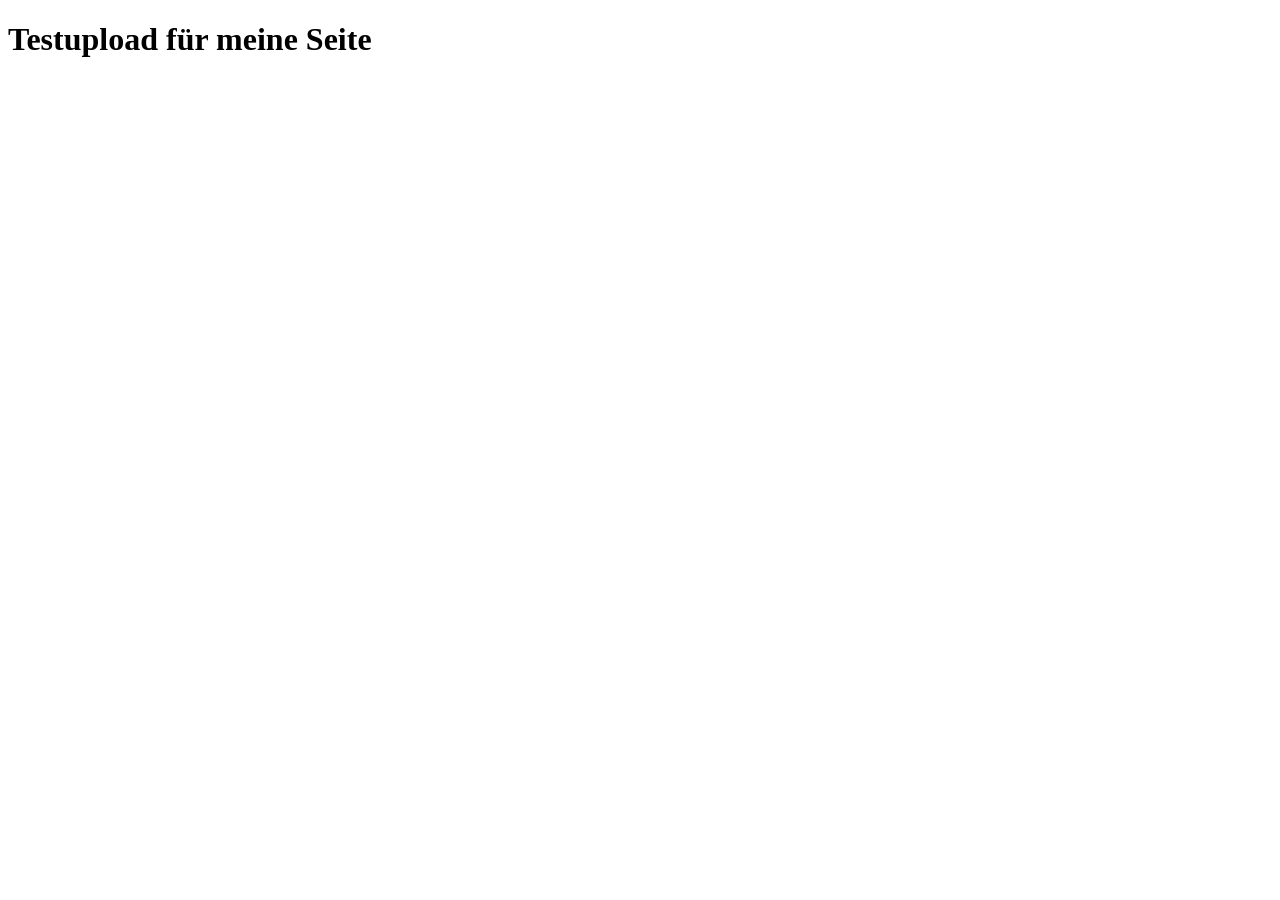
==== index.html @ 151cbc21 "Add files via upload" ====
<!DOCTYPE html>
<html lang="en">
<head>
    <meta charset="UTF-8">
    <meta name="viewport" content="width=device-width, initial-scale=1.0">
    <title>Meine Website</title>
</head>
<body>
    <h1>Testupload für meine Seite</h1>
</body>
</html>
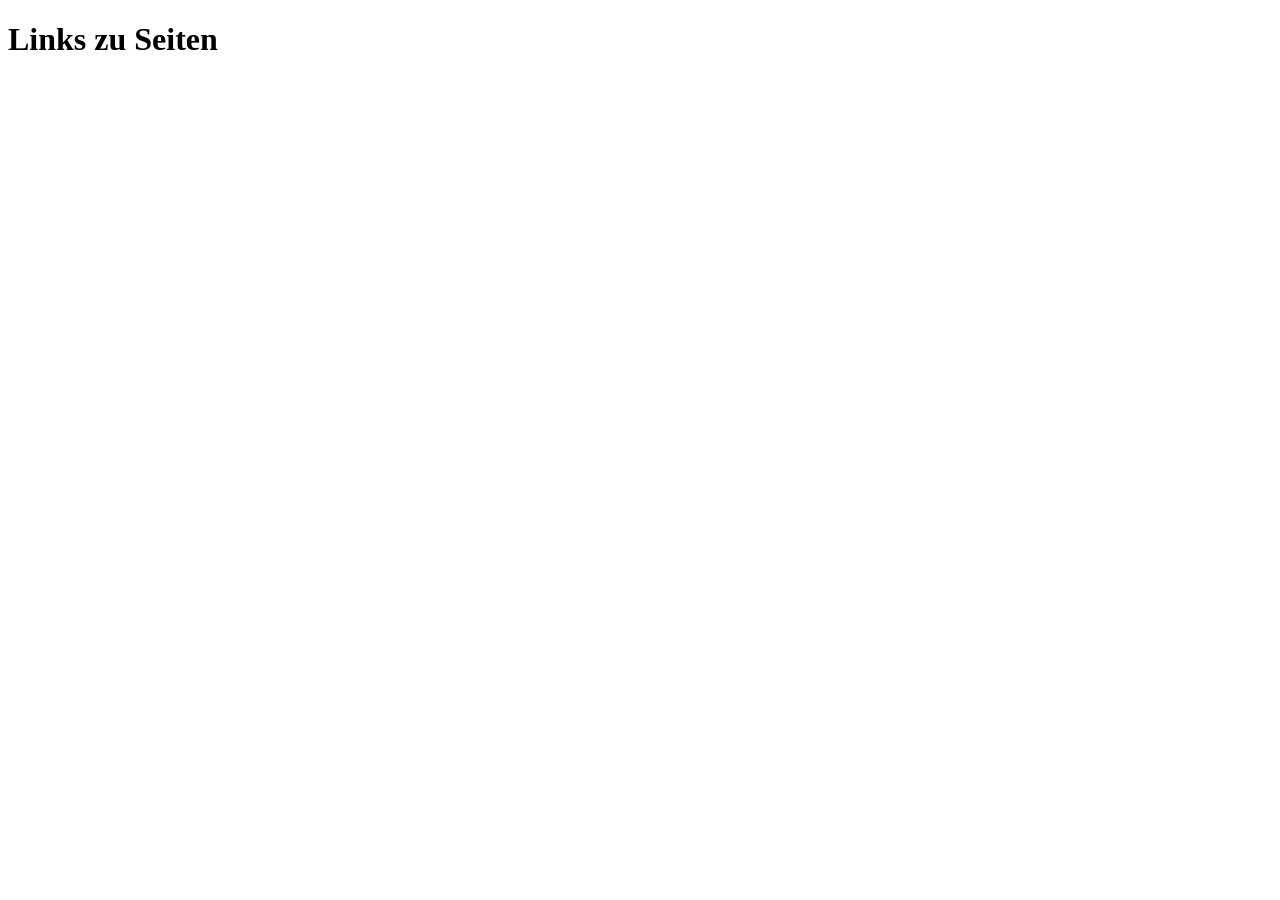
==== commit 32f94424: "Erster Link" ====
--- a/index.html
+++ b/index.html
@@ -6,6 +6,8 @@
     <title>Meine Website</title>
 </head>
 <body>
-    <h1>Testupload für meine Seite</h1>
+   <h1>Links zu Seiten</h1>
+    <a href="https://www.instagram.com/s.ypva_/"></a>
 </body>
-</html>+
+</html>
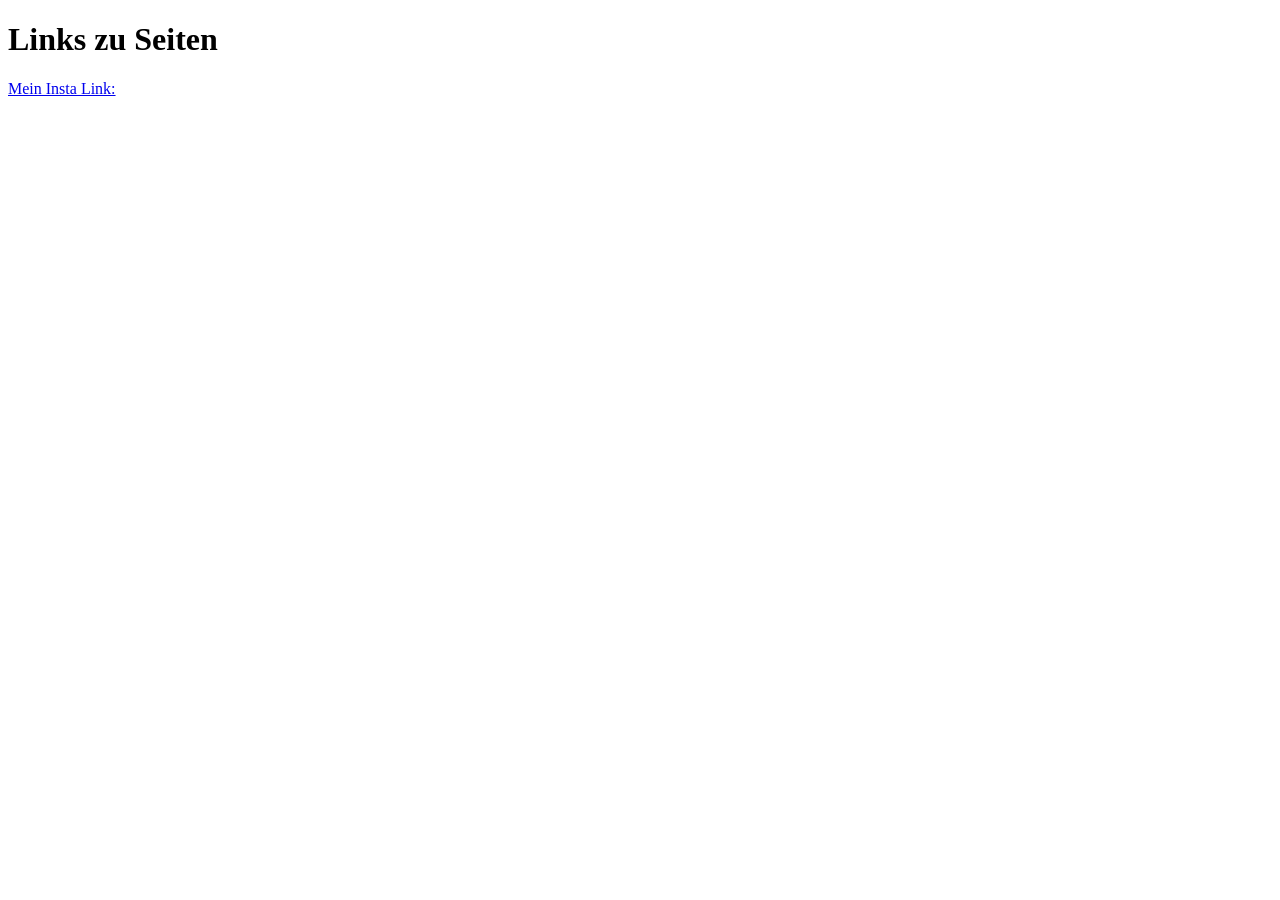
==== commit 9b278421: "Mein Insta Link" ====
--- a/index.html
+++ b/index.html
@@ -7,7 +7,9 @@
 </head>
 <body>
    <h1>Links zu Seiten</h1>
-    <a href="https://www.instagram.com/s.ypva_/"></a>
+    <a href="https://www.instagram.com/s.ypva_/">Mein Insta Link:</a>
 </body>
 
 </html>
+
+
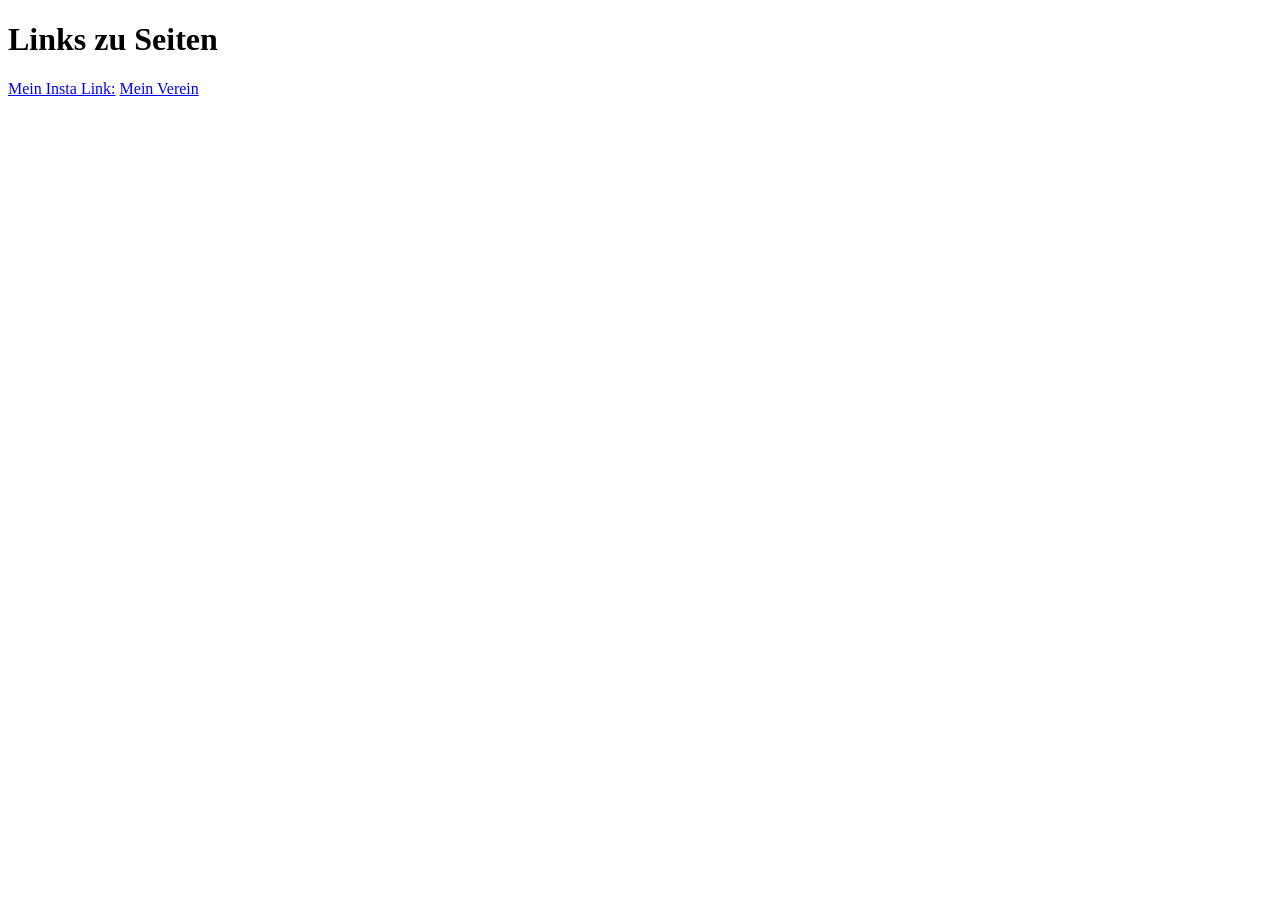
==== commit 6e074721: "Mein Verein" ====
--- a/index.html
+++ b/index.html
@@ -8,8 +8,10 @@
 <body>
    <h1>Links zu Seiten</h1>
     <a href="https://www.instagram.com/s.ypva_/">Mein Insta Link:</a>
+     <a href="https://www.baerenhart.at/BAeRENHART-TAEKWONDO/">Mein Verein</a>
 </body>
 
 </html>
 
 
+
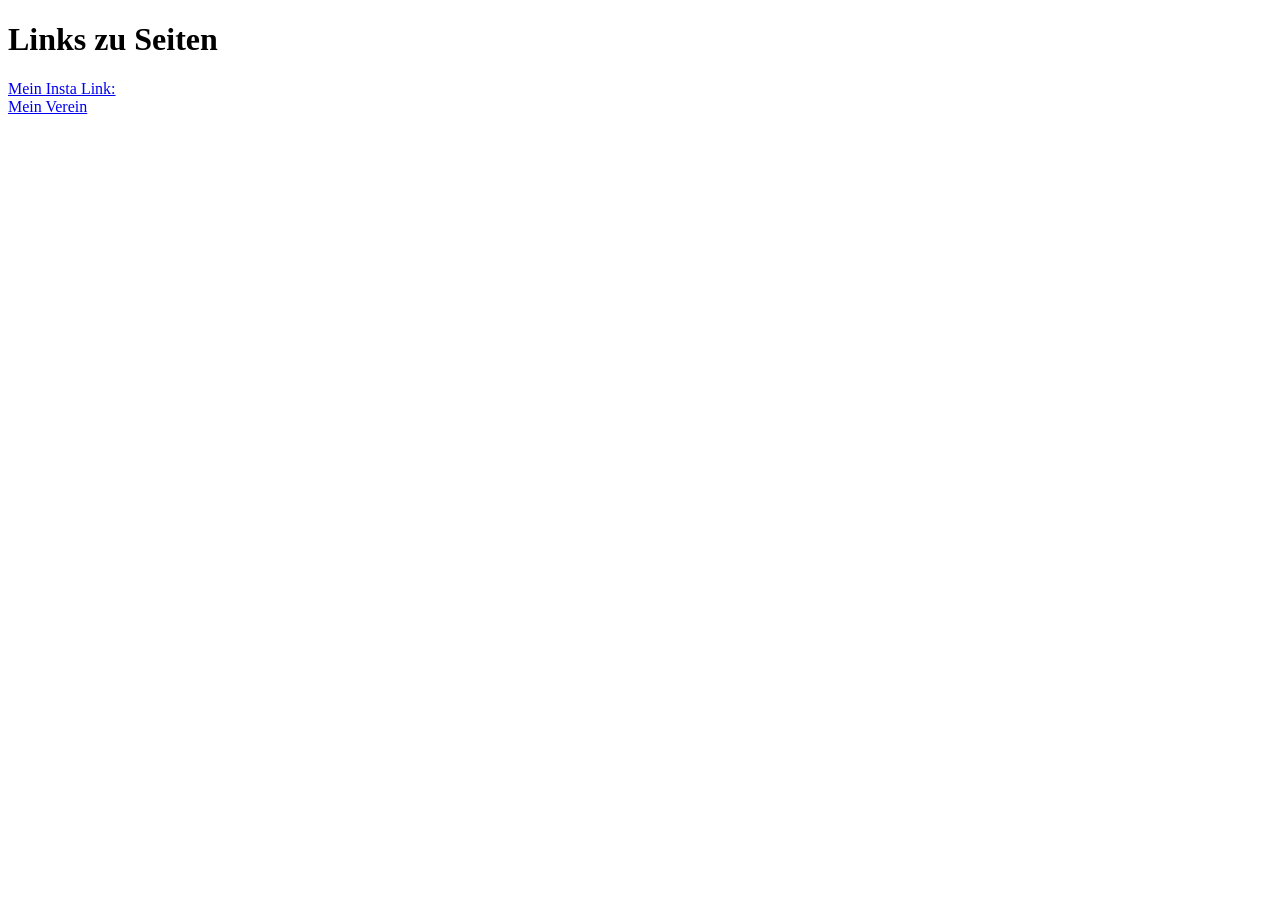
==== commit 97c2a051: "Mein Verein" ====
--- a/index.html
+++ b/index.html
@@ -8,6 +8,7 @@
 <body>
    <h1>Links zu Seiten</h1>
     <a href="https://www.instagram.com/s.ypva_/">Mein Insta Link:</a>
+    <br>
      <a href="https://www.baerenhart.at/BAeRENHART-TAEKWONDO/">Mein Verein</a>
 </body>
 
@@ -15,3 +16,4 @@
 
 
 
+
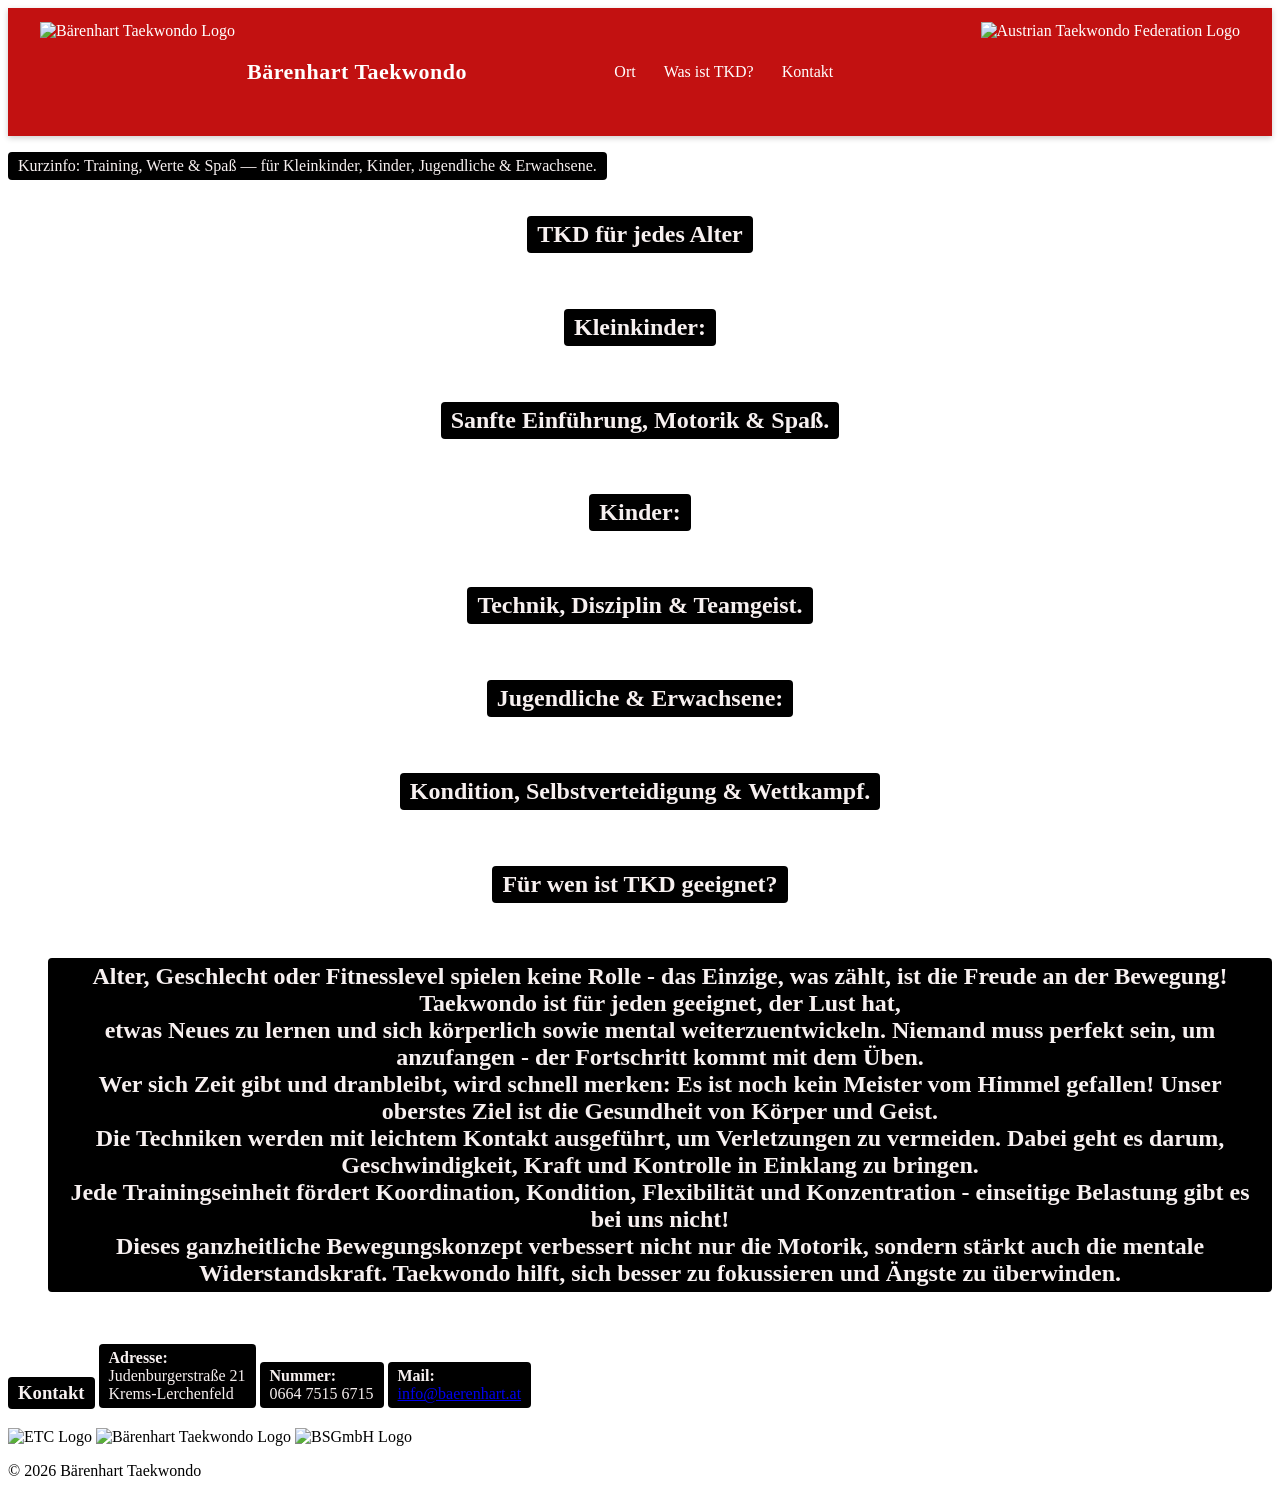
==== commit 7086a86f: "Update index.html" ====
--- a/index.html
+++ b/index.html
@@ -1,19 +1,194 @@
-<!DOCTYPE html>
-<html lang="en">
+<!doctype html>
+<html lang="de">
 <head>
-    <meta charset="UTF-8">
-    <meta name="viewport" content="width=device-width, initial-scale=1.0">
-    <title>Meine Website</title>
+  <meta charset="utf-8" />
+  <meta name="viewport" content="width=device-width,initial-scale=1" />
+  <title>Bärenhard Taekwondo </title>
+  <link rel="stylesheet" href="styles.css" />
+  <link rel="preconnect" href="https://fonts.googleapis.com">
+<link rel="preconnect" href="https://fonts.gstatic.com" crossorigin>
+<link href="https://fonts.googleapis.com/css2?family=Montserrat:ital,wght@0,100..900;1,100..900&family=Open+Sans:ital,wght@0,300..800;1,300..800&display=swap" rel="stylesheet">
+
 </head>
 <body>
-   <h1>Links zu Seiten</h1>
-    <a href="https://www.instagram.com/s.ypva_/">Mein Insta Link:</a>
-    <br>
-     <a href="https://www.baerenhart.at/BAeRENHART-TAEKWONDO/">Mein Verein</a>
-</body>
+<header class="navbar">
+  <div class="navbar-content">
 
-</html>
+    <!-- Linkes Logo + Titel -->
+    <div class="left-section">
+      <img src="Bilder/Herunterladen.webp" alt="Bärenhart Taekwondo Logo" class="logo-left" >
+      <span class="brand">Bärenhart Taekwondo</span>
+    </div>
+
+    <!-- Navigation -->
+    <nav class="nav-links">
+      <a href="https://www.google.com/maps/place/Judenburgerstra%C3%9Fe+21,+3500+Krems+an+der+Donau/@48.4160232,15.6375668,17z/data=!3m1!4b1!4m6!3m5!1s0x477283802dc50a91:0xbefe0ce7e1cd1830!8m2!3d48.4160232!4d15.6401417!16s%2Fg%2F11hdc4y83v?entry=ttu&g_ep=EgoyMDI1MTEyMy4xIKXMDSoASAFQAw%3D%3D">Ort</a>
+      <a href="https://de.wikipedia.org/wiki/Taekwondo">Was ist TKD?</a>
+      <a href="https://www.baerenhart.at/KONTAKT/">Kontakt</a>
+    </nav>
+
+    <!-- Rechtes Logo -->
+    <div class="right-section">
+      <img src="Bilder/OIP (1).webp" alt="Austrian Taekwondo Federation Logo" class="logo-right">
+    </div>
+
+  </div>
+</header>
+
+  <!-- Hero / Einleitung -->
+  <section class="hero">
+    <div class="hero-content">
+      <p class="lead blauer-text">Kurzinfo: Training, Werte & Spaß — für Kleinkinder, Kinder, Jugendliche & Erwachsene.</p>
+      <center><h1 class="blauer-text">TKD für jedes Alter</h1></center>
+      <p class="hero-underline"></p>
+    </div>
+  </section>
+
+  <!-- Drei Boxen: Kleinkinder | Kinder | Jugendliche & Erwachsene -->
+  <main>
+    <section class="cards" id="trainings">
+      <div class="card">
+        <center>
+        <h2 class="blauer-text">Kleinkinder:</h2>
+        <p> <h2 class="blauer-text">Sanfte Einführung, Motorik & Spaß.</h2></p>
+        </center>
+      </div>
+      <div class="card">
+        <center>
+        <h2 class="blauer-text">Kinder:</h2>
+        <p><h2 class="blauer-text">Technik, Disziplin & Teamgeist.</h2></p>
+        </center> 
+      </div>
+      <div class="card">
+        <center>
+        <h2 class="blauer-text">Jugendliche &amp; Erwachsene:</h2>
+        <p><h2 class="blauer-text">Kondition, Selbstverteidigung & Wettkampf.</h2></p>
+        </center>
+      </div>
+    </section>
+
+    <!-- Für wen ist TKD geeignet? -->
+    <section class="who" id="was-ist">
+      <center>
+      <h2 class="blauer-text">Für wen ist TKD geeignet?</h2>
+      <ul class="who-list">
+           <h2 class="blauer-text"> Alter, Geschlecht oder Fitnesslevel spielen keine Rolle - das Einzige, was zählt, ist die Freude an der Bewegung! Taekwondo ist für jeden geeignet, der Lust hat,
+          <br> etwas Neues zu lernen und sich körperlich sowie mental weiterzuentwickeln. Niemand muss perfekt sein, um anzufangen - der Fortschritt kommt mit dem Üben.
+          <br> Wer sich Zeit gibt und dranbleibt, wird schnell merken: Es ist noch kein Meister vom Himmel gefallen! Unser oberstes Ziel ist die Gesundheit von Körper und Geist. 
+          <br>Die Techniken werden mit leichtem Kontakt ausgeführt, um Verletzungen zu vermeiden. Dabei geht es darum, Geschwindigkeit, Kraft und Kontrolle in Einklang zu bringen.
+          <br>Jede Trainingseinheit fördert Koordination, Kondition, Flexibilität und Konzentration - einseitige Belastung gibt es bei uns nicht!
+          <br>Dieses ganzheitliche Bewegungskonzept verbessert nicht nur die Motorik, sondern stärkt auch die mentale Widerstandskraft. Taekwondo hilft, sich besser zu fokussieren und Ängste zu überwinden.</li>
+        </h2>
+        </center>
+        </ul>
+    </section>
+  </main>
+
+  <!-- Footer / Kontaktbereich -->
+  <footer id="kontakt" class="footer">
+    <div class="footer-inner">
+      <div class="contact-box">
+        <h3 class="blauer-text">Kontakt</h3>
+        <p class="blauer-text"><strong>Adresse:</strong><br/>Judenburgerstraße 21<br/>Krems-Lerchenfeld</p>
+        <p class="blauer-text"><strong>Nummer:</strong><br/>0664 7515 6715</p>
+        <p class="blauer-text"><strong>Mail:</strong><br/><a href="info@baerenhart.at ">info@baerenhart.at </a></p>
+    
+      <div class="logos">
+        <img src="Bilder/European-Taekwondo-Union-600x338.png" alt="ETC Logo" class="logo-bottom" width="200px">
+        <img src="Bilder/Herunterladen.webp" alt="Bärenhart Taekwondo Logo" class="logo-bottom" width="300px">
+        <img src="Bilder/logo-bundes-sport-gmbh-250x.jpg" alt="BSGmbH Logo" class="logo-bottom" width="350px">
+    </div>
+    </div>
+    <p class="copyright">© <span id="year"></span> Bärenhart Taekwondo</p>
+  </footer>
+
+  <script>
+    // Jahr automatisch ausfüllen
+    document.getElementById('year').textContent = new Date().getFullYear();
+  </script>
 
 
 
+  <style>
+    .blauer-text {
+    color: rgb(247, 240, 240);         /* Schriftfarbe */
+    background-color: rgb(0, 0, 0); /* Hintergrundfarbe */
+    padding: 5px 10px;   /* Abstand um den Text herum */
+    border-radius: 4px;  /* optional: abgerundete Ecken */
+    display: inline-block; /* damit der Hintergrund nur den Text umschließt */
+}
+    /* Rote Navbar */
+.navbar {
+  background: #c21111;
+  color: #fff;
+  padding: 14px 0;
+  box-shadow: 0 2px 6px rgba(0,0,0,0.2);
+  position: sticky;
+  top: 0;
+  z-index: 100;
+}
 
+.navbar-content {
+  max-width: 1200px;
+  margin: 0 auto;
+  padding: 0 16px;
+  display: flex;
+  align-items: center;
+  justify-content: space-between;
+}
+
+
+/* Linke Seite: Logo + Titel */
+.left-section {
+  display: flex;
+  align-items: center;
+  gap: 12px;
+}
+
+.logo-left {
+  height: 100px;     /* anpassbar */
+  width: auto;
+}
+
+.brand {
+  font-size: 22px;
+  font-weight: 700;
+  letter-spacing: 0.5px;
+  color: #fff;
+}
+
+/* Navigation */
+.nav-links a {
+  color: white;
+  text-decoration: none;
+  margin: 0 12px;
+  font-weight: 500;
+}
+
+.nav-links a:hover {
+  text-decoration: underline;
+}
+
+/* Rechtes Logo */
+.right-section {
+  display: flex;
+  align-items: center;
+}
+
+.logo-right {
+  height: 100px;     /* etwas kleiner */
+  width: auto;
+}
+
+body {
+        /* Bildpfad anpassen */
+        background-image: url('Bilder/Bild.jpeg');
+        background-size: cover 
+        background-position: center;  /* Zentrieren */
+        background-attachment: fixed; /* Bild bleibt beim Scrollen fixiert */
+
+    }
+
+  </style>
+</body>
+</html>
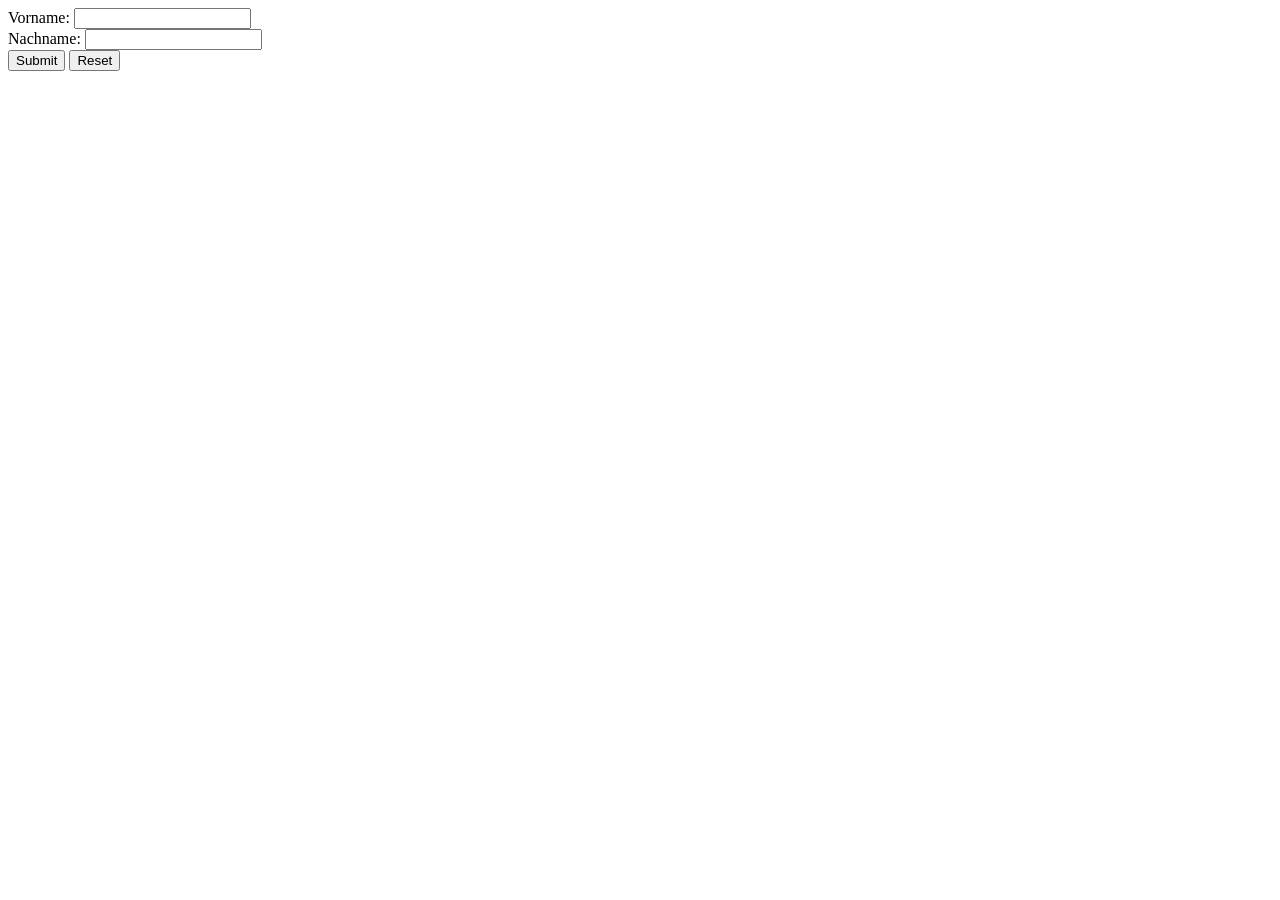
==== commit 927b4853: "Add files via upload" ====
--- a/index.html
+++ b/index.html
@@ -1,194 +1,38 @@
-<!doctype html>
-<html lang="de">
+<!DOCTYPE html>
+<html lang="en">
 <head>
-  <meta charset="utf-8" />
-  <meta name="viewport" content="width=device-width,initial-scale=1" />
-  <title>Bärenhard Taekwondo </title>
-  <link rel="stylesheet" href="styles.css" />
-  <link rel="preconnect" href="https://fonts.googleapis.com">
-<link rel="preconnect" href="https://fonts.gstatic.com" crossorigin>
-<link href="https://fonts.googleapis.com/css2?family=Montserrat:ital,wght@0,100..900;1,100..900&family=Open+Sans:ital,wght@0,300..800;1,300..800&display=swap" rel="stylesheet">
-
+    <meta charset="UTF-8">
+    <meta name="viewport" content="width=device-width, initial-scale=1.0">
+    <title>Document</title>
 </head>
 <body>
-<header class="navbar">
-  <div class="navbar-content">
+    <form id ="nameForm" method ="get" enctype ="multipart/form-data">
+        <div>
+            <label for = "firstname">Vorname:</label>
+            <input type = "text" id = "firstname" name = "firstname" required />
+        </div>
 
-    <!-- Linkes Logo + Titel -->
-    <div class="left-section">
-      <img src="Bilder/Herunterladen.webp" alt="Bärenhart Taekwondo Logo" class="logo-left" >
-      <span class="brand">Bärenhart Taekwondo</span>
-    </div>
+        <div>
+            <label for ="lastname">Nachname:</label>
+            <input type = "text" id = "lastname" name = "lastname" required/>
+            </div>
+    
+            <div>
+                <input type ="submit" id="submitBtn" />
+                <input type ="reset" />
+            </div>
 
-    <!-- Navigation -->
-    <nav class="nav-links">
-      <a href="https://www.google.com/maps/place/Judenburgerstra%C3%9Fe+21,+3500+Krems+an+der+Donau/@48.4160232,15.6375668,17z/data=!3m1!4b1!4m6!3m5!1s0x477283802dc50a91:0xbefe0ce7e1cd1830!8m2!3d48.4160232!4d15.6401417!16s%2Fg%2F11hdc4y83v?entry=ttu&g_ep=EgoyMDI1MTEyMy4xIKXMDSoASAFQAw%3D%3D">Ort</a>
-      <a href="https://de.wikipedia.org/wiki/Taekwondo">Was ist TKD?</a>
-      <a href="https://www.baerenhart.at/KONTAKT/">Kontakt</a>
-    </nav>
+    </form>
 
-    <!-- Rechtes Logo -->
-    <div class="right-section">
-      <img src="Bilder/OIP (1).webp" alt="Austrian Taekwondo Federation Logo" class="logo-right">
-    </div>
+    <!--
+    l?firstname=a&lastname=b
 
-  </div>
-</header>
+    ?: Start von Formulardaten
+    key1 = value1
+    &: Trennzeichen für nächstes key value pair (zuordnungen)
+    -->
 
-  <!-- Hero / Einleitung -->
-  <section class="hero">
-    <div class="hero-content">
-      <p class="lead blauer-text">Kurzinfo: Training, Werte & Spaß — für Kleinkinder, Kinder, Jugendliche & Erwachsene.</p>
-      <center><h1 class="blauer-text">TKD für jedes Alter</h1></center>
-      <p class="hero-underline"></p>
-    </div>
-  </section>
+<script src="formcatcher.js"></script>
 
-  <!-- Drei Boxen: Kleinkinder | Kinder | Jugendliche & Erwachsene -->
-  <main>
-    <section class="cards" id="trainings">
-      <div class="card">
-        <center>
-        <h2 class="blauer-text">Kleinkinder:</h2>
-        <p> <h2 class="blauer-text">Sanfte Einführung, Motorik & Spaß.</h2></p>
-        </center>
-      </div>
-      <div class="card">
-        <center>
-        <h2 class="blauer-text">Kinder:</h2>
-        <p><h2 class="blauer-text">Technik, Disziplin & Teamgeist.</h2></p>
-        </center> 
-      </div>
-      <div class="card">
-        <center>
-        <h2 class="blauer-text">Jugendliche &amp; Erwachsene:</h2>
-        <p><h2 class="blauer-text">Kondition, Selbstverteidigung & Wettkampf.</h2></p>
-        </center>
-      </div>
-    </section>
-
-    <!-- Für wen ist TKD geeignet? -->
-    <section class="who" id="was-ist">
-      <center>
-      <h2 class="blauer-text">Für wen ist TKD geeignet?</h2>
-      <ul class="who-list">
-           <h2 class="blauer-text"> Alter, Geschlecht oder Fitnesslevel spielen keine Rolle - das Einzige, was zählt, ist die Freude an der Bewegung! Taekwondo ist für jeden geeignet, der Lust hat,
-          <br> etwas Neues zu lernen und sich körperlich sowie mental weiterzuentwickeln. Niemand muss perfekt sein, um anzufangen - der Fortschritt kommt mit dem Üben.
-          <br> Wer sich Zeit gibt und dranbleibt, wird schnell merken: Es ist noch kein Meister vom Himmel gefallen! Unser oberstes Ziel ist die Gesundheit von Körper und Geist. 
-          <br>Die Techniken werden mit leichtem Kontakt ausgeführt, um Verletzungen zu vermeiden. Dabei geht es darum, Geschwindigkeit, Kraft und Kontrolle in Einklang zu bringen.
-          <br>Jede Trainingseinheit fördert Koordination, Kondition, Flexibilität und Konzentration - einseitige Belastung gibt es bei uns nicht!
-          <br>Dieses ganzheitliche Bewegungskonzept verbessert nicht nur die Motorik, sondern stärkt auch die mentale Widerstandskraft. Taekwondo hilft, sich besser zu fokussieren und Ängste zu überwinden.</li>
-        </h2>
-        </center>
-        </ul>
-    </section>
-  </main>
-
-  <!-- Footer / Kontaktbereich -->
-  <footer id="kontakt" class="footer">
-    <div class="footer-inner">
-      <div class="contact-box">
-        <h3 class="blauer-text">Kontakt</h3>
-        <p class="blauer-text"><strong>Adresse:</strong><br/>Judenburgerstraße 21<br/>Krems-Lerchenfeld</p>
-        <p class="blauer-text"><strong>Nummer:</strong><br/>0664 7515 6715</p>
-        <p class="blauer-text"><strong>Mail:</strong><br/><a href="info@baerenhart.at ">info@baerenhart.at </a></p>
-    
-      <div class="logos">
-        <img src="Bilder/European-Taekwondo-Union-600x338.png" alt="ETC Logo" class="logo-bottom" width="200px">
-        <img src="Bilder/Herunterladen.webp" alt="Bärenhart Taekwondo Logo" class="logo-bottom" width="300px">
-        <img src="Bilder/logo-bundes-sport-gmbh-250x.jpg" alt="BSGmbH Logo" class="logo-bottom" width="350px">
-    </div>
-    </div>
-    <p class="copyright">© <span id="year"></span> Bärenhart Taekwondo</p>
-  </footer>
-
-  <script>
-    // Jahr automatisch ausfüllen
-    document.getElementById('year').textContent = new Date().getFullYear();
-  </script>
-
-
-
-  <style>
-    .blauer-text {
-    color: rgb(247, 240, 240);         /* Schriftfarbe */
-    background-color: rgb(0, 0, 0); /* Hintergrundfarbe */
-    padding: 5px 10px;   /* Abstand um den Text herum */
-    border-radius: 4px;  /* optional: abgerundete Ecken */
-    display: inline-block; /* damit der Hintergrund nur den Text umschließt */
-}
-    /* Rote Navbar */
-.navbar {
-  background: #c21111;
-  color: #fff;
-  padding: 14px 0;
-  box-shadow: 0 2px 6px rgba(0,0,0,0.2);
-  position: sticky;
-  top: 0;
-  z-index: 100;
-}
-
-.navbar-content {
-  max-width: 1200px;
-  margin: 0 auto;
-  padding: 0 16px;
-  display: flex;
-  align-items: center;
-  justify-content: space-between;
-}
-
-
-/* Linke Seite: Logo + Titel */
-.left-section {
-  display: flex;
-  align-items: center;
-  gap: 12px;
-}
-
-.logo-left {
-  height: 100px;     /* anpassbar */
-  width: auto;
-}
-
-.brand {
-  font-size: 22px;
-  font-weight: 700;
-  letter-spacing: 0.5px;
-  color: #fff;
-}
-
-/* Navigation */
-.nav-links a {
-  color: white;
-  text-decoration: none;
-  margin: 0 12px;
-  font-weight: 500;
-}
-
-.nav-links a:hover {
-  text-decoration: underline;
-}
-
-/* Rechtes Logo */
-.right-section {
-  display: flex;
-  align-items: center;
-}
-
-.logo-right {
-  height: 100px;     /* etwas kleiner */
-  width: auto;
-}
-
-body {
-        /* Bildpfad anpassen */
-        background-image: url('Bilder/Bild.jpeg');
-        background-size: cover 
-        background-position: center;  /* Zentrieren */
-        background-attachment: fixed; /* Bild bleibt beim Scrollen fixiert */
-
-    }
-
-  </style>
 </body>
-</html>
+</html>
